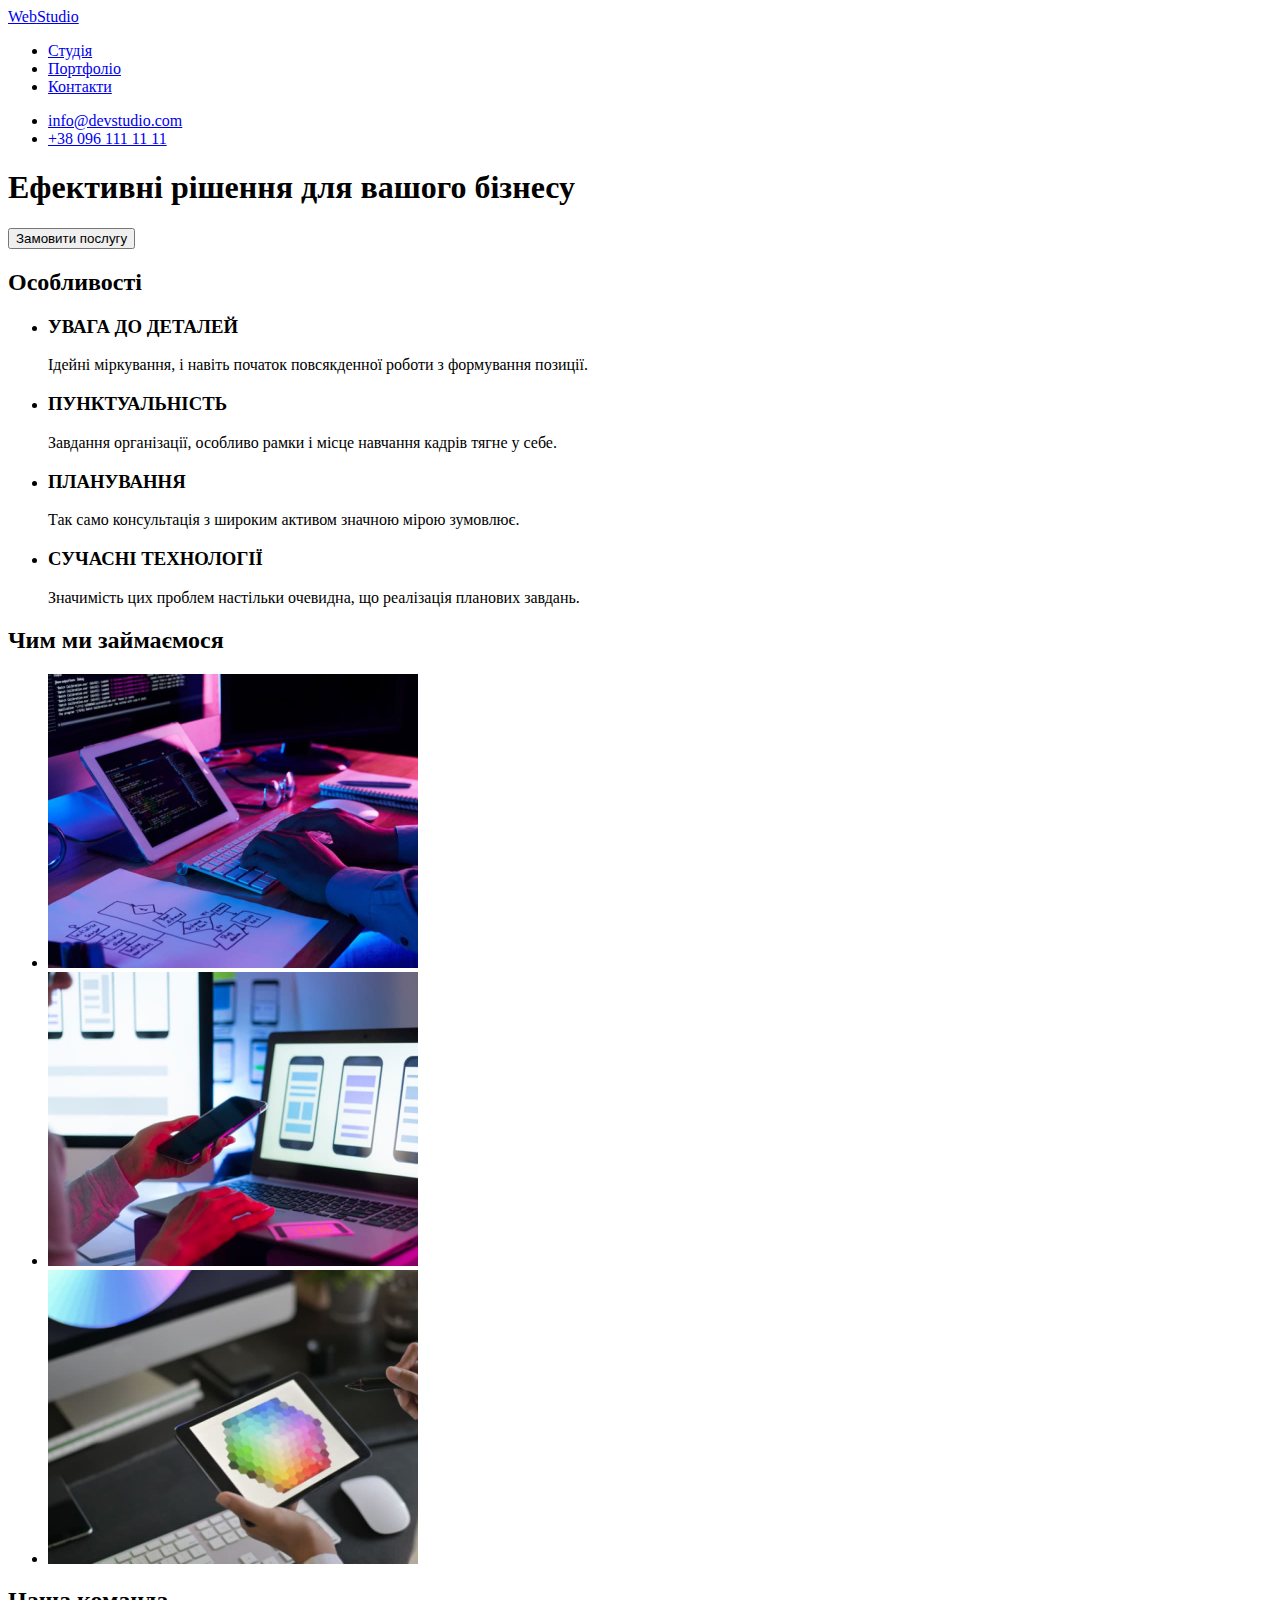
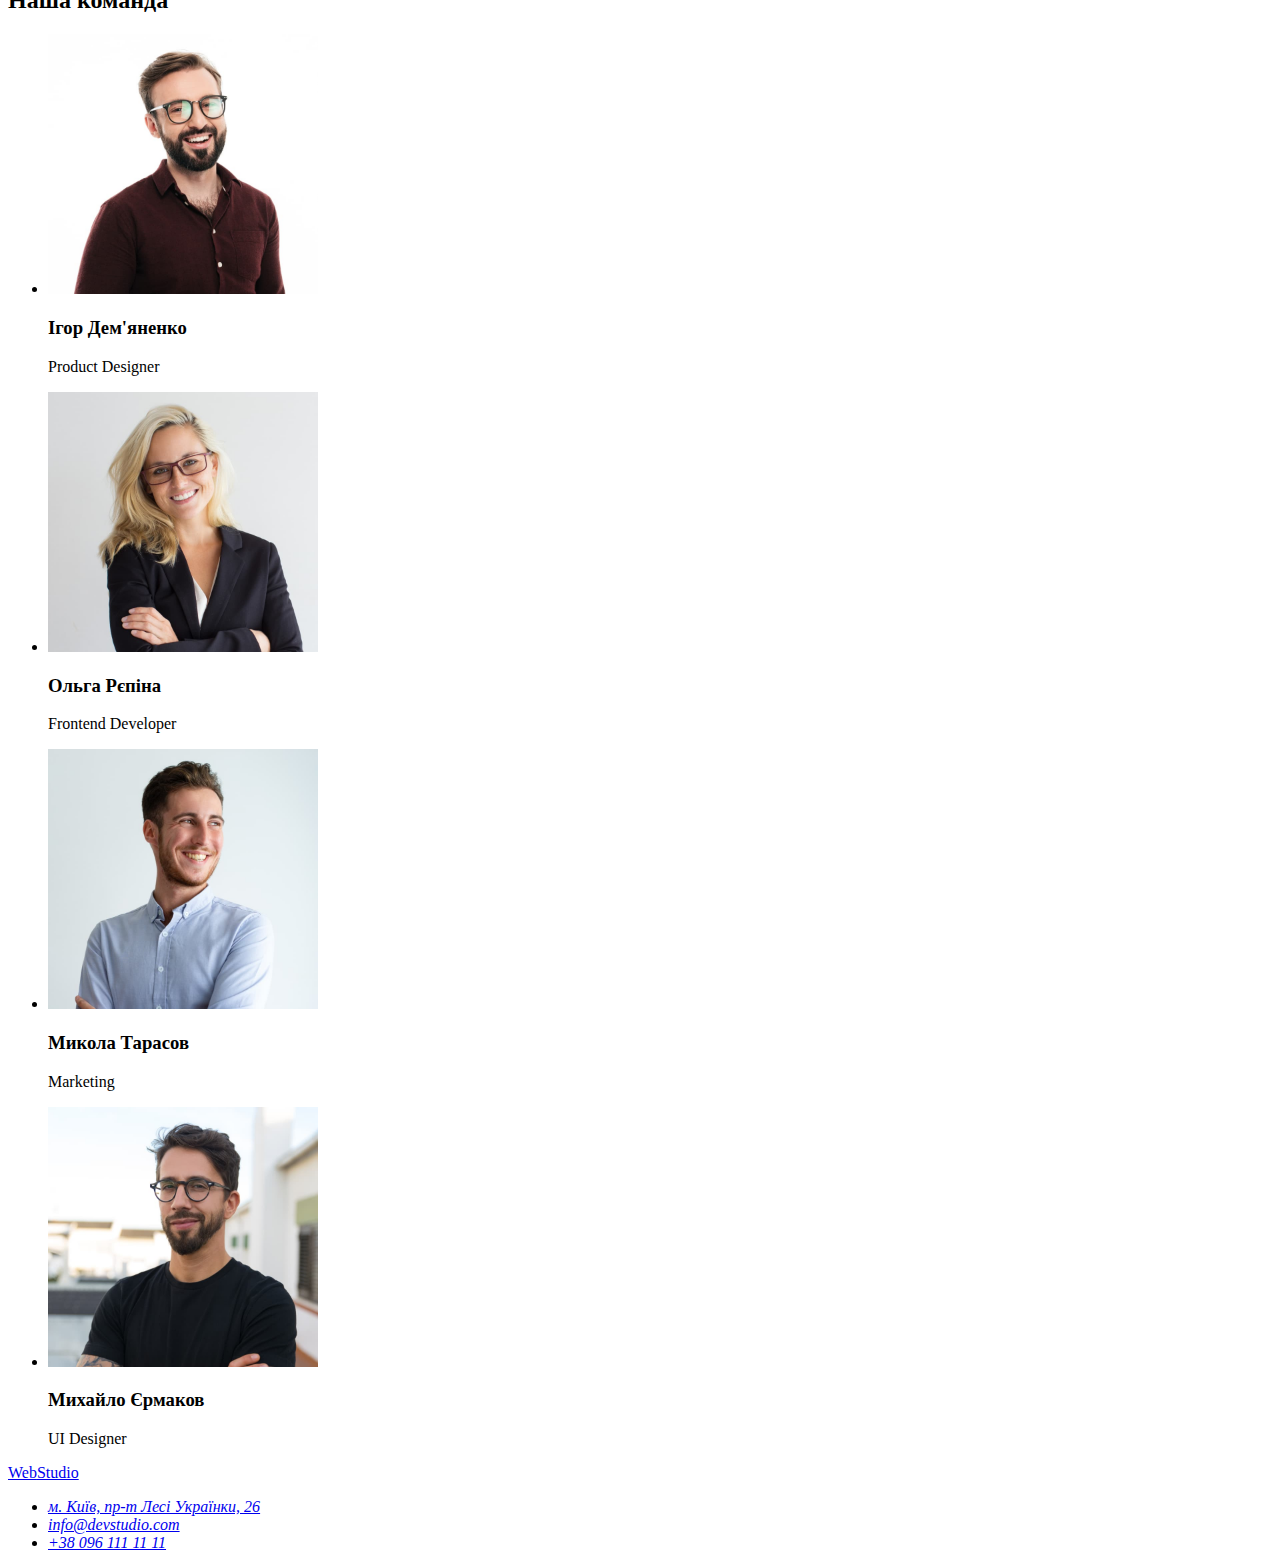
==== index.html @ f8b018d7 "Добавляет страницу портфолио" ====
<!DOCTYPE html>
<html lang="uk">

<head>
    <meta charset="UTF-8">
    <meta http-equiv="X-UA-Compatible" content="IE=edge">
    <meta name="viewport" content="width=device-width, initial-scale=1.0">
    <link rel="stylesheet" href="./css/styles.css"/>
    <title>WebStudio</title>
</head>

<body>
    <!--header content-->
    <header>
        <!--Menu Nav-->
        <nav><a href="/"><span>Web</span>Studio</a>
            <ul>
                <li><a href="/index.html">Студія</a></li>
                <li><a href="/portfolio.html">Портфоліо</a></li>
                <li><a href="#">Контакти</a></li>
            </ul>
        </nav>
        <!--contacts-->
        <ul>
            <li><a href="mailto:info@devstudio.com">info@devstudio.com</a></li>
            <li><a href="tel:+380961111111">+38 096 111 11 11</a></li>
        </ul>
    </header>
    <!--Main content-->
    <main>
        <section>
            <!--Hero-->
            <h1>Ефективні рішення для вашого бізнесу</h1>
            <button type="button">Замовити послугу</button>
        </section>
        <section>
            <!--Peculiarities-->
            <h2>Особливості</h2>
            <ul>
                <li>
                    <h3>УВАГА ДО ДЕТАЛЕЙ</h3>
                    <p>Ідейні міркування, і навіть початок повсякденної роботи з формування позиції.</p>
                </li>
                <li>
                    <h3>ПУНКТУАЛЬНІСТЬ</h3>
                    <p>Завдання організації, особливо рамки і місце навчання кадрів тягне у себе.</p>
                </li>
                <li>
                    <h3>ПЛАНУВАННЯ</h3>
                    <p>Так само консультація з широким активом значною мірою зумовлює.</p>
                </li>
                <li>
                    <h3>СУЧАСНІ ТЕХНОЛОГІЇ</h3>
                    <p>Значимість цих проблем настільки очевидна, що реалізація планових завдань.</p>
                </li>
            </ul>
        </section>
        <section>
            <!--what are we doing-->
            <h2>Чим ми займаємося</h2>
            <ul>
                <li><img src="images/one.jpg" alt="робочий стіл програміста" width="370"></li>
                <li><img src="images/two.jpg" alt="Macbook с смартфоном" width="370"></li>
                <li><img src="images/three.jpg" alt="планшет з палітрою кольору" width="370"></li>
            </ul>
        </section>
        <section>
            <!--team-->
            <h2>Наша команда</h2>
            <ul>
                <li><img src="images/igor.jpg" alt="член команди" width="270">
                    <h3>Ігор Дем'яненко</h3>
                    <p>Product Designer</p>
                </li>
                <li><img src="images/olga.jpg" alt="член команди" width="270">
                    <h3>Ольга Рєпіна</h3>
                    <p>Frontend Developer</p>
                </li>
                <li><img src="images/mikola.jpg" alt="член команди" width="270">
                    <h3>Микола Тарасов</h3>
                    <p>Marketing</p>
                </li>
                <li><img src="images/mihailo.jpg" alt="член команди" width="270">
                    <h3>Михайло Єрмаков</h3>
                    <p>UI Designer</p>
                </li>
            </ul>
        </section>
    </main>
    <!--footer content-->
    <footer>
        <a href="/"><span>Web</span>Studio</a>
        <address>
            <ul>
                <li><a href="https://goo.gl/maps/6mGHrerU6tKRUQ8K8" target="_blank" rel="noopener noreferrer">м. Київ,
                        пр-т Лесі Українки, 26</a></li>
                <li><a href="mailto:info@devstudio.com">info@devstudio.com</a></li>
                <li><a href="tel:+380961111111">+38 096 111 11 11</a></li>
            </ul>
        </address>
    </footer>
</body>

</html>
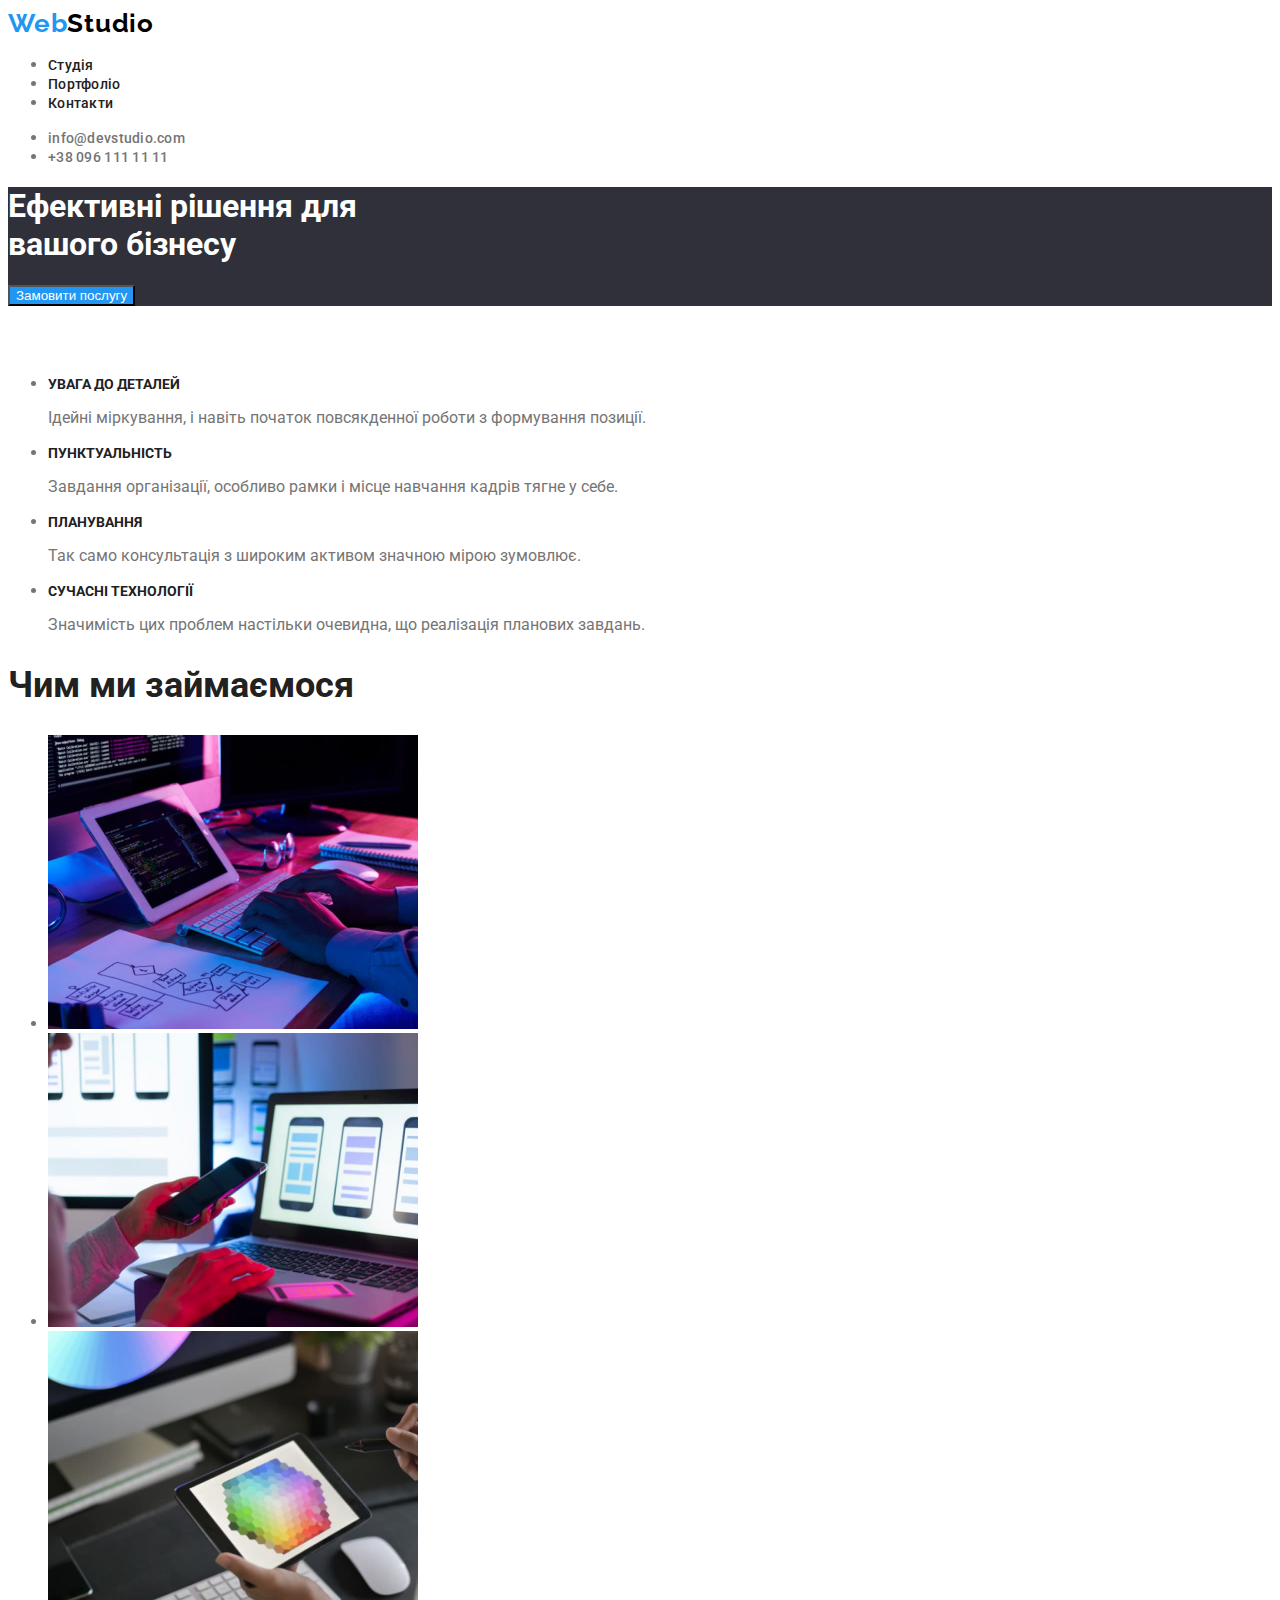
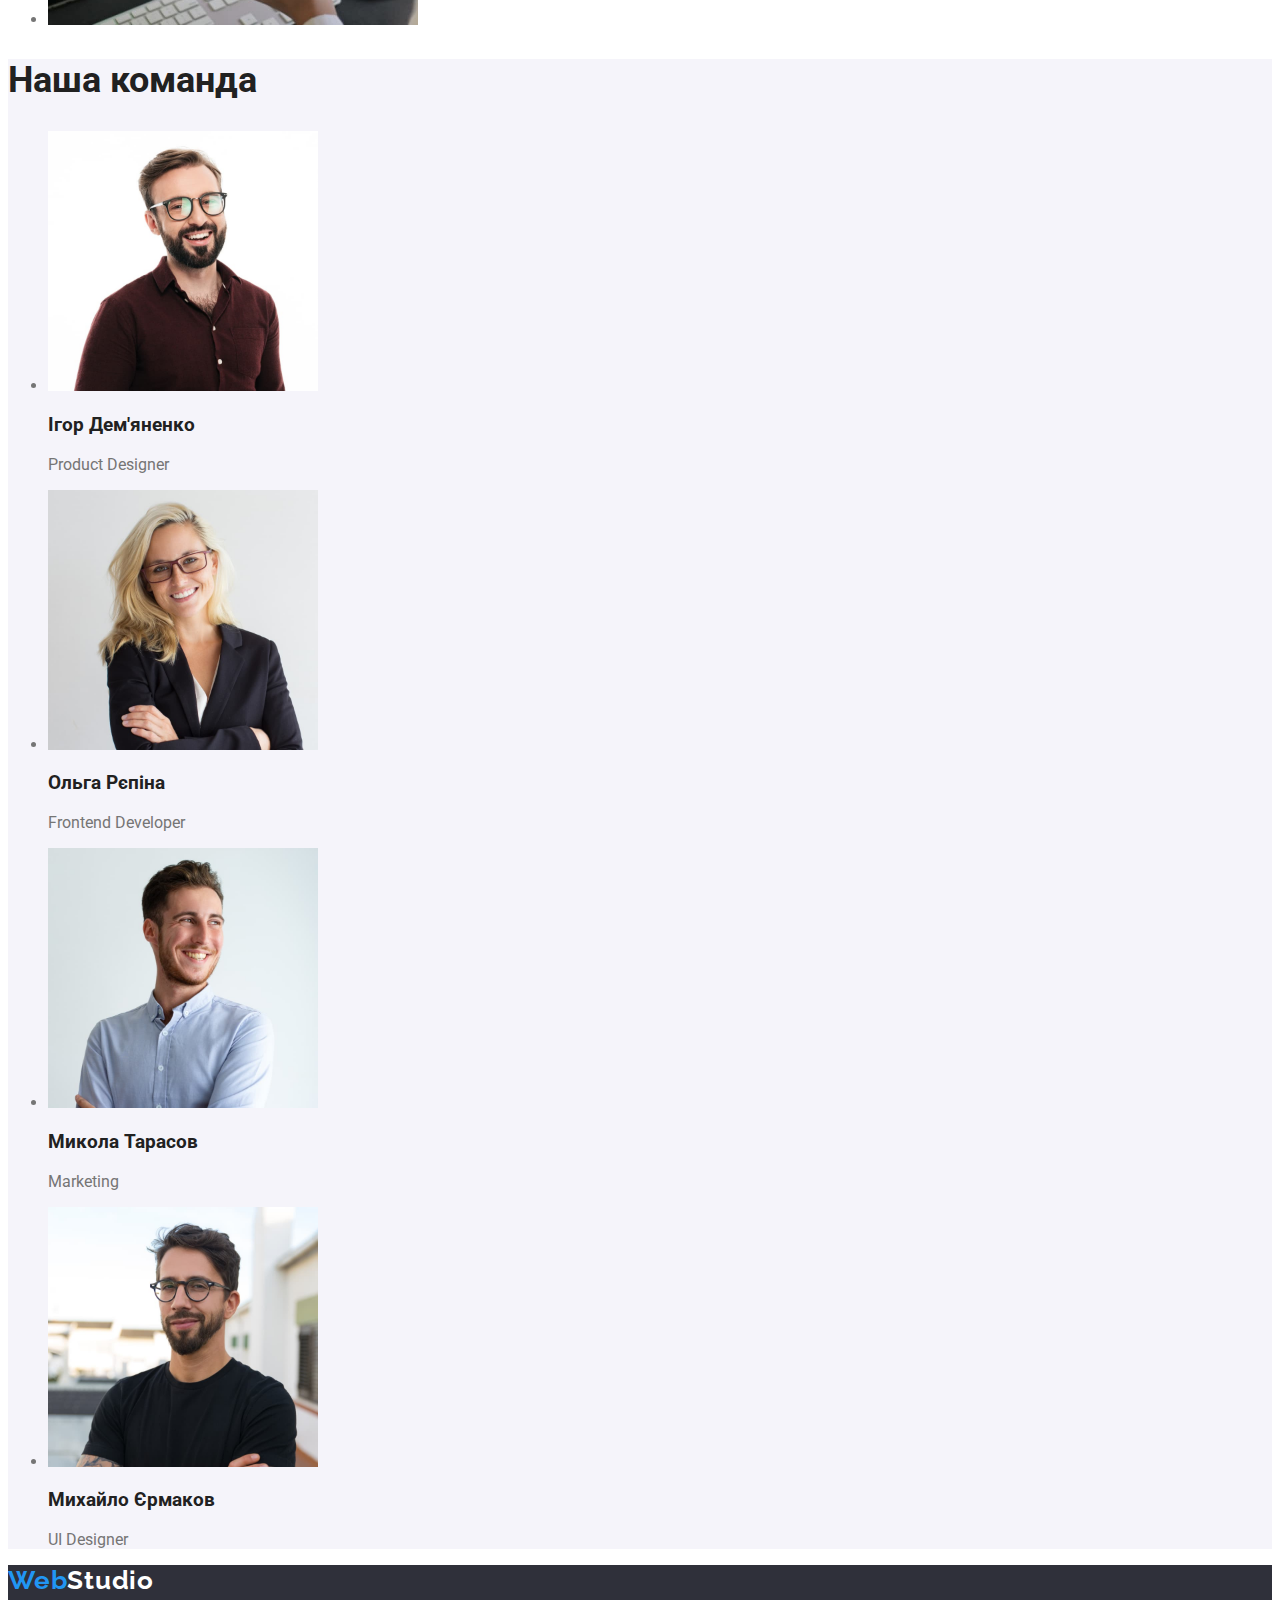
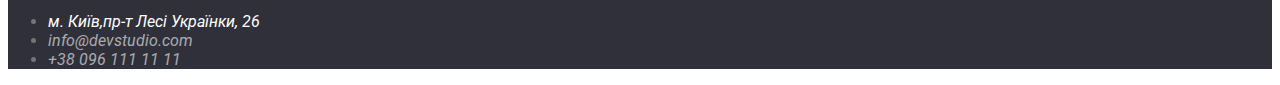
==== commit f00263f8: "дополняет css" ====
--- a/index.html
+++ b/index.html
@@ -5,97 +5,104 @@
     <meta charset="UTF-8">
     <meta http-equiv="X-UA-Compatible" content="IE=edge">
     <meta name="viewport" content="width=device-width, initial-scale=1.0">
+    <title>WebStudio</title>
+    <link rel="preconnect" href="https://fonts.googleapis.com">
+    <link rel="preconnect" href="https://fonts.gstatic.com" crossorigin>
+    <link href="https://fonts.googleapis.com/css2?family=Raleway:wght@700&family=Roboto:wght@400;500;700;900&display=swap"
+        rel="stylesheet">
     <link rel="stylesheet" href="./css/styles.css"/>
-    <title>WebStudio</title>
 </head>
 
 <body>
     <!--header content-->
-    <header>
+    <header class="header-content">
         <!--Menu Nav-->
-        <nav><a href="/"><span>Web</span>Studio</a>
-            <ul>
-                <li><a href="/index.html">Студія</a></li>
-                <li><a href="/portfolio.html">Портфоліо</a></li>
-                <li><a href="#">Контакти</a></li>
+        <nav class="header-nav">
+            <a href="/" class="logo link">Web<span class="header-studio">Studio</span></a>
+            <ul class="-header-asite">
+                <li><a href="/index.html" class="header-asite link">Студія</a></li>
+                <li><a href="/portfolio.html" class="header-asite link">Портфоліо</a></li>
+                <li><a href="#" class="header-asite link">Контакти</a></li>
             </ul>
         </nav>
         <!--contacts-->
-        <ul>
-            <li><a href="mailto:info@devstudio.com">info@devstudio.com</a></li>
-            <li><a href="tel:+380961111111">+38 096 111 11 11</a></li>
+        <ul class="header-contacts">
+            <li><a href="mailto:info@devstudio.com" class="header-contact link">info@devstudio.com</a></li>
+            <li><a href="tel:+380961111111" class="header-contact link">+38 096 111 11 11</a></li>
         </ul>
     </header>
-    <!--Main content-->
-    <main>
-        <section>
-            <!--Hero-->
-            <h1>Ефективні рішення для вашого бізнесу</h1>
-            <button type="button">Замовити послугу</button>
+    
+    <main class="main"> <!--Main content-->
+        <!--Hero-->
+        <section class="hero-content">           
+            <h1 class="hero-headline">Ефективні рішення для <br>вашого бізнесу</h1>
+            <button type="button" class="button secondary">Замовити послугу</button>
         </section>
-        <section>
-            <!--Peculiarities-->
-            <h2>Особливості</h2>
-            <ul>
-                <li>
-                    <h3>УВАГА ДО ДЕТАЛЕЙ</h3>
+        <!--Peculiarities-->
+        <section class="section">
+            <h2 class="peculiarities">Особливості</h2>
+            <ul class="section-items">
+                <li >
+                    <h3 class="title">УВАГА ДО ДЕТАЛЕЙ</h3>
                     <p>Ідейні міркування, і навіть початок повсякденної роботи з формування позиції.</p>
                 </li>
                 <li>
-                    <h3>ПУНКТУАЛЬНІСТЬ</h3>
+                    <h3 class="title">ПУНКТУАЛЬНІСТЬ</h3>
                     <p>Завдання організації, особливо рамки і місце навчання кадрів тягне у себе.</p>
                 </li>
                 <li>
-                    <h3>ПЛАНУВАННЯ</h3>
+                    <h3 class="title">ПЛАНУВАННЯ</h3>
                     <p>Так само консультація з широким активом значною мірою зумовлює.</p>
                 </li>
                 <li>
-                    <h3>СУЧАСНІ ТЕХНОЛОГІЇ</h3>
+                    <h3 class="title">СУЧАСНІ ТЕХНОЛОГІЇ</h3>
                     <p>Значимість цих проблем настільки очевидна, що реалізація планових завдань.</p>
                 </li>
             </ul>
         </section>
-        <section>
-            <!--what are we doing-->
-            <h2>Чим ми займаємося</h2>
+        <!--work-->
+        <section class="section">          
+            <h2 class="section-headline">Чим ми займаємося</h2>
             <ul>
                 <li><img src="images/one.jpg" alt="робочий стіл програміста" width="370"></li>
                 <li><img src="images/two.jpg" alt="Macbook с смартфоном" width="370"></li>
                 <li><img src="images/three.jpg" alt="планшет з палітрою кольору" width="370"></li>
             </ul>
         </section>
-        <section>
-            <!--team-->
-            <h2>Наша команда</h2>
-            <ul>
+        <!--team-->
+        <section class="section-team">          
+            <h2 class="section-headline">Наша команда</h2>
+            <ul class="team-items">
                 <li><img src="images/igor.jpg" alt="член команди" width="270">
-                    <h3>Ігор Дем'яненко</h3>
+                    <h3 class="title">Ігор Дем'яненко</h3>
                     <p>Product Designer</p>
                 </li>
                 <li><img src="images/olga.jpg" alt="член команди" width="270">
-                    <h3>Ольга Рєпіна</h3>
+                    <h3 class="title">Ольга Рєпіна</h3>
                     <p>Frontend Developer</p>
                 </li>
                 <li><img src="images/mikola.jpg" alt="член команди" width="270">
-                    <h3>Микола Тарасов</h3>
+                    <h3 class="title">Микола Тарасов</h3>
                     <p>Marketing</p>
                 </li>
                 <li><img src="images/mihailo.jpg" alt="член команди" width="270">
-                    <h3>Михайло Єрмаков</h3>
+                    <h3 class="title">Михайло Єрмаков</h3>
                     <p>UI Designer</p>
                 </li>
             </ul>
         </section>
     </main>
     <!--footer content-->
-    <footer>
-        <a href="/"><span>Web</span>Studio</a>
+    <footer class="page-footer">
+        <a href="/" class="logo link">Web<span class="footer-studio">Studio</span></a>
         <address>
-            <ul>
-                <li><a href="https://goo.gl/maps/6mGHrerU6tKRUQ8K8" target="_blank" rel="noopener noreferrer">м. Київ,
-                        пр-т Лесі Українки, 26</a></li>
-                <li><a href="mailto:info@devstudio.com">info@devstudio.com</a></li>
-                <li><a href="tel:+380961111111">+38 096 111 11 11</a></li>
+            <ul class="footer-contacts">
+                <li><a href="https://goo.gl/maps/6mGHrerU6tKRUQ8K8" target="_blank" 
+                    rel="noopener noreferrer" 
+                    class="footer-content link">
+                    м. Київ,пр-т Лесі Українки, 26</a></li>
+                <li><a href="mailto:info@devstudio.com" class="footer-contact link">info@devstudio.com</a></li>
+                <li><a href="tel:+380961111111" class="footer-contact link">+38 096 111 11 11</a></li>
             </ul>
         </address>
     </footer>
--- a/css/styles.css
+++ b/css/styles.css
@@ -0,0 +1,86 @@
+:root{--primary-background-color:#FFFFFF ;
+    --content-background-color: #2F303A;
+    --team-background-color:#F5F4FA;
+    --primary-text-color:#757575;
+    --logo-color:#2196F3;
+    --header-logo-color:#000000;
+    --title-text-color: #212121;
+    --acent-color:#2196F3;
+    --hero-headline-color:#ffffff;
+    --footer-contact:rgba(255, 255, 255, 0.6);
+    --content-background-color:#2F303A;
+}
+body{font-family: 'Roboto','Raleway', sans-serif;
+ background:var(--primary-background-color) ;color: var(--primary-text-color); }
+/* header */
+.link{text-decoration: none;}
+.header-content{background: var(--primary-background-color);}
+/* ul{list-style: none;} */
+/* logo */
+.logo{font-family: 'Raleway';
+    
+    font-weight: 700;
+    font-size: 26px;
+    line-height: 31px;
+    letter-spacing: 0.03em; color:var(--logo-color);}
+.header-studio{color:var(--header-logo-color);}
+/* menu nav */
+.header-asite{
+font-weight: 500;
+font-size: 14px;
+line-height: 16px;
+letter-spacing: 0.02em; color: var(--title-text-color) ;} 
+.header-asite:hover,.asite-link:focus {color:var(--acent-color);}
+
+/* header contacts */
+.header-contact {
+    font-weight: 500;
+    font-size: 14px;
+    line-height: 16px;
+    letter-spacing: 0.02em; color: var(--primary-text-color);}
+.header-contact:hover,.header-contact:focus{color:var(--acent-color);}
+/* hero content */
+.hero-content{ 
+    background: var(--content-background-color);}
+.hero-headline{
+    color:var(--hero-headline-color) ;}
+.hero-button{cursor: pointer;}
+/* main content */
+.peculiarities{--peculiarities-color:rgba(0, 0, 0, 0);
+     color:var(--peculiarities-color);}
+.section-items .title{
+    font-weight: 700;
+    font-size: 14px;
+    line-height: 16px; color:var(--title-text-color);}
+/* work */
+.section-headline{
+    font-weight: 700;
+    font-size: 36px;
+    line-height: 42px;
+    color:var(--title-text-color);}
+/* team */
+.section-team{background: var(--team-background-color);}
+.section-team .title{color: var(--title-text-color);}
+
+/* footer */
+.page-footer{background: var(--content-background-color);}
+.footer-studio{color: var(--hero-headline-color);}
+
+.footer-content{color: var(--hero-headline-color);}
+.footer-content:hover,
+.footer-content:focus{color: var(--acent-color);}
+
+.footer-contact{color: var(--footer-contact);}
+.footer-contact:hover,
+.footer-contact:focus {color: var(--acent-color);}
+/* projects */
+.projects-list .title{color: var(--title-text-color);}
+
+/* button */
+.button{}
+
+.button.primary{background:var(--team-background-color);
+color: var(--acent-color);}
+
+.button.secondary{background: var(--acent-color);
+color: var(--hero-headline-color);}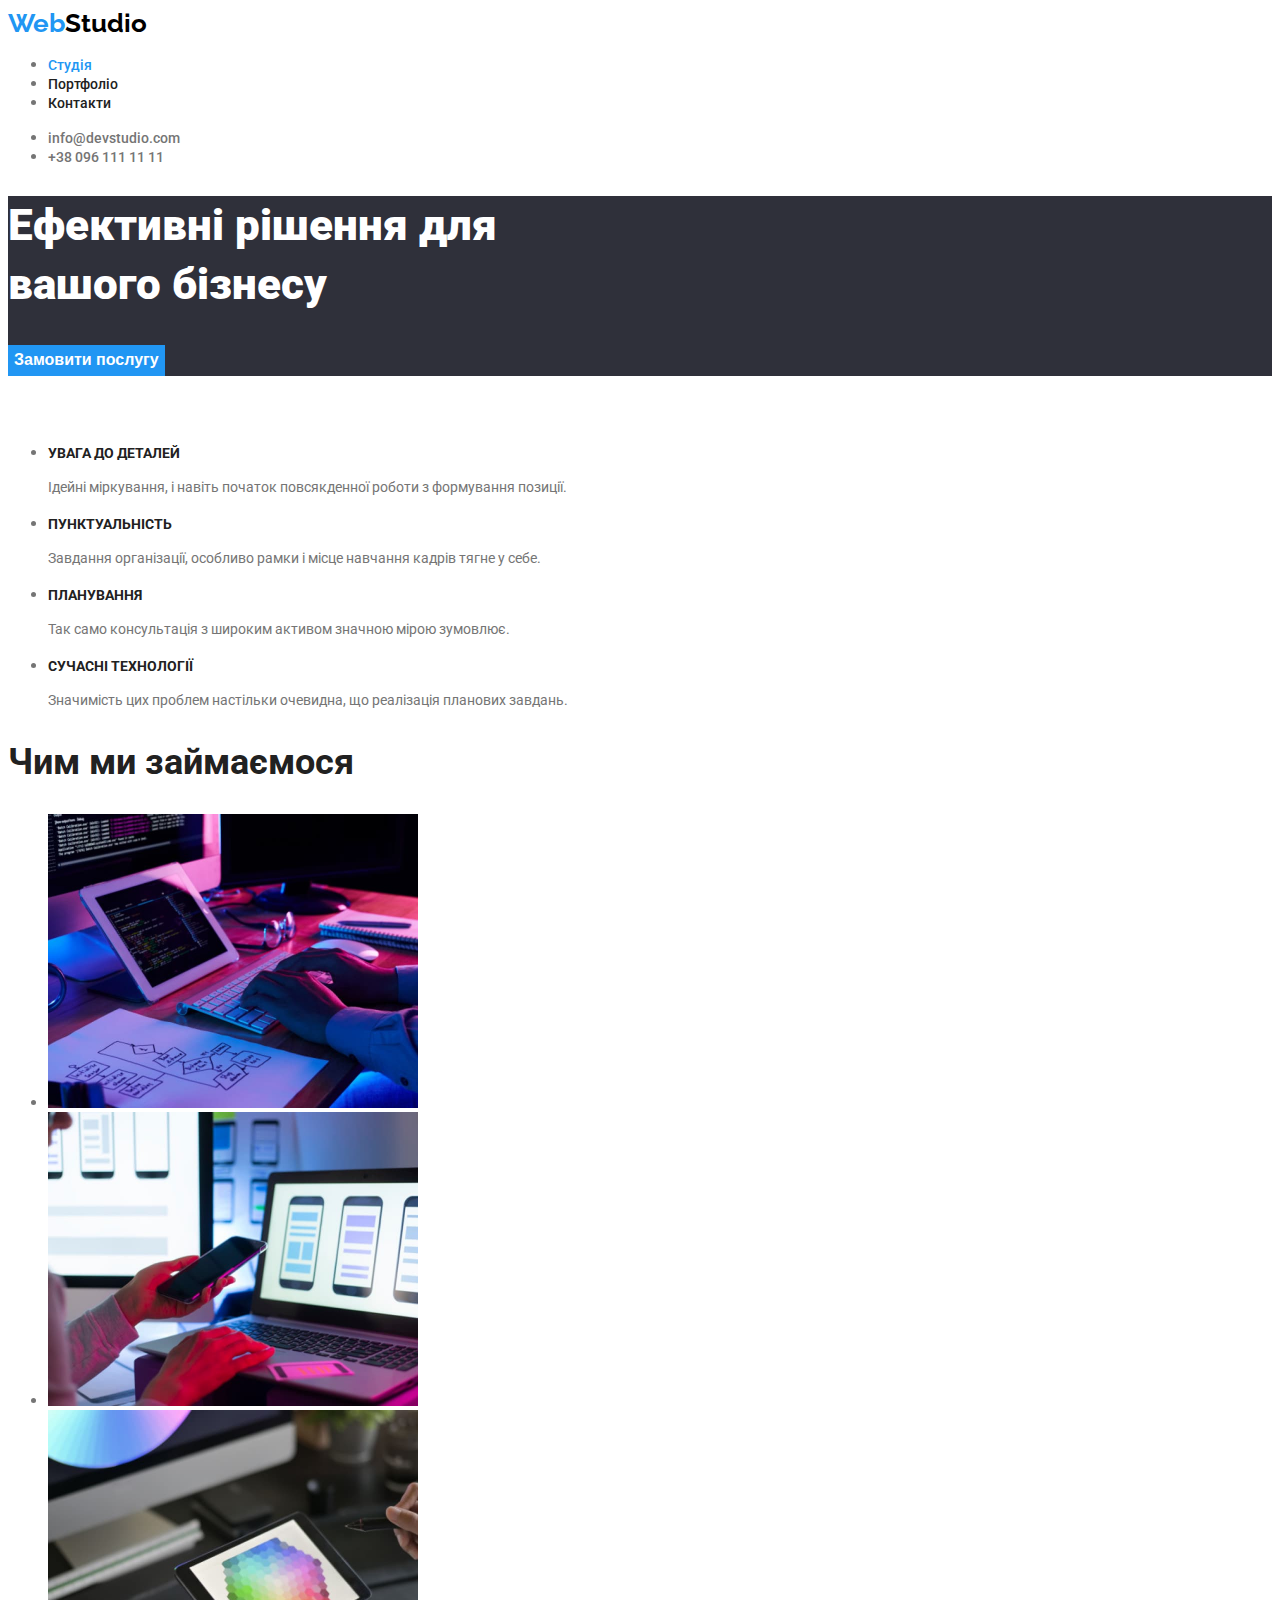
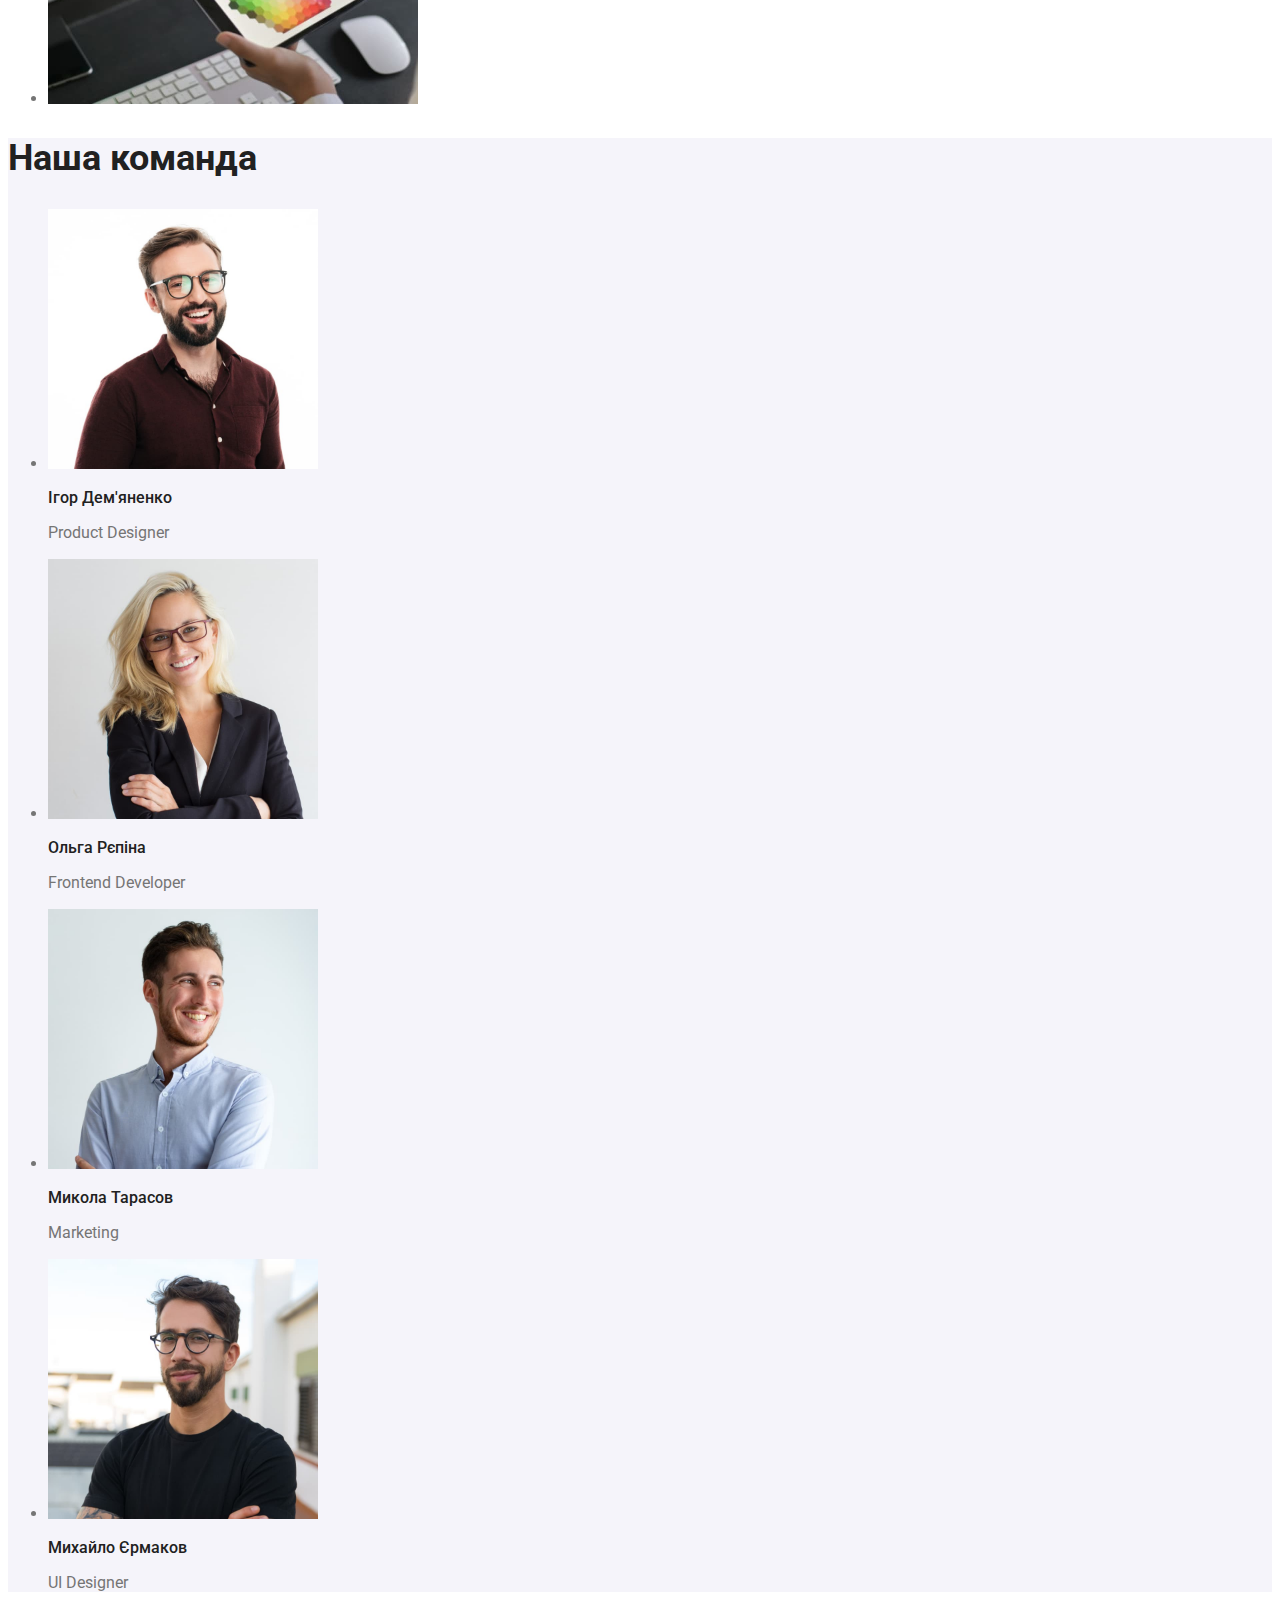
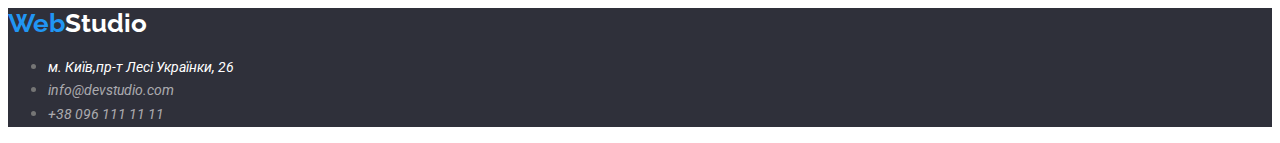
==== commit 1dc239cf: "добавил стили шрифта" ====
--- a/index.html
+++ b/index.html
@@ -16,13 +16,13 @@
 <body>
     <!--header content-->
     <header class="header-content">
-        <!--Menu Nav-->
         <nav class="header-nav">
             <a href="/" class="logo link">Web<span class="header-studio">Studio</span></a>
-            <ul class="-header-asite">
-                <li><a href="/index.html" class="header-asite link">Студія</a></li>
-                <li><a href="/portfolio.html" class="header-asite link">Портфоліо</a></li>
-                <li><a href="#" class="header-asite link">Контакти</a></li>
+        <!--Menu Nav-->
+            <ul class="header-items">
+                <li><a href="/index.html" class="header-item  link current">Студія</a></li>
+                <li><a href="/portfolio.html" class="header-item  link">Портфоліо</a></li>
+                <li><a href="#" class="header-item  link">Контакти</a></li>
             </ul>
         </nav>
         <!--contacts-->
@@ -36,7 +36,7 @@
         <!--Hero-->
         <section class="hero-content">           
             <h1 class="hero-headline">Ефективні рішення для <br>вашого бізнесу</h1>
-            <button type="button" class="button secondary">Замовити послугу</button>
+            <button type="button" class="button primary">Замовити послугу</button>
         </section>
         <!--Peculiarities-->
         <section class="section">
@@ -44,24 +44,24 @@
             <ul class="section-items">
                 <li >
                     <h3 class="title">УВАГА ДО ДЕТАЛЕЙ</h3>
-                    <p>Ідейні міркування, і навіть початок повсякденної роботи з формування позиції.</p>
+                    <p class="text">Ідейні міркування, і навіть початок повсякденної роботи з формування позиції.</p>
                 </li>
                 <li>
                     <h3 class="title">ПУНКТУАЛЬНІСТЬ</h3>
-                    <p>Завдання організації, особливо рамки і місце навчання кадрів тягне у себе.</p>
+                    <p class="text">Завдання організації, особливо рамки і місце навчання кадрів тягне у себе.</p>
                 </li>
                 <li>
                     <h3 class="title">ПЛАНУВАННЯ</h3>
-                    <p>Так само консультація з широким активом значною мірою зумовлює.</p>
+                    <p class="text">Так само консультація з широким активом значною мірою зумовлює.</p>
                 </li>
                 <li>
                     <h3 class="title">СУЧАСНІ ТЕХНОЛОГІЇ</h3>
-                    <p>Значимість цих проблем настільки очевидна, що реалізація планових завдань.</p>
+                    <p class="text">Значимість цих проблем настільки очевидна, що реалізація планових завдань.</p>
                 </li>
             </ul>
         </section>
         <!--work-->
-        <section class="section">          
+        <section class="work section">          
             <h2 class="section-headline">Чим ми займаємося</h2>
             <ul>
                 <li><img src="images/one.jpg" alt="робочий стіл програміста" width="370"></li>
@@ -75,19 +75,19 @@
             <ul class="team-items">
                 <li><img src="images/igor.jpg" alt="член команди" width="270">
                     <h3 class="title">Ігор Дем'яненко</h3>
-                    <p>Product Designer</p>
+                    <p class="text">Product Designer</p>
                 </li>
                 <li><img src="images/olga.jpg" alt="член команди" width="270">
                     <h3 class="title">Ольга Рєпіна</h3>
-                    <p>Frontend Developer</p>
+                    <p class="text">Frontend Developer</p>
                 </li>
                 <li><img src="images/mikola.jpg" alt="член команди" width="270">
                     <h3 class="title">Микола Тарасов</h3>
-                    <p>Marketing</p>
+                    <p class="text">Marketing</p>
                 </li>
                 <li><img src="images/mihailo.jpg" alt="член команди" width="270">
                     <h3 class="title">Михайло Єрмаков</h3>
-                    <p>UI Designer</p>
+                    <p class="text">UI Designer</p>
                 </li>
             </ul>
         </section>
--- a/css/styles.css
+++ b/css/styles.css
@@ -12,75 +12,111 @@
 }
 body{font-family: 'Roboto','Raleway', sans-serif;
  background:var(--primary-background-color) ;color: var(--primary-text-color); }
-/* header */
+ /* ul {list-style: none;} */
+    
+ /* header */
 .link{text-decoration: none;}
 .header-content{background: var(--primary-background-color);}
-/* ul{list-style: none;} */
 /* logo */
 .logo{font-family: 'Raleway';
-    
     font-weight: 700;
     font-size: 26px;
-    line-height: 31px;
-    letter-spacing: 0.03em; color:var(--logo-color);}
+    line-height: 1.2;
+    color:var(--logo-color);}
 .header-studio{color:var(--header-logo-color);}
 /* menu nav */
-.header-asite{
+.header-item{
 font-weight: 500;
 font-size: 14px;
-line-height: 16px;
-letter-spacing: 0.02em; color: var(--title-text-color) ;} 
-.header-asite:hover,.asite-link:focus {color:var(--acent-color);}
-
+line-height: 1.14;
+color: var(--title-text-color) ;} 
+.header-item:hover,.header-item:focus {color:var(--acent-color);}
+.header-items .current{color: var(--acent-color);} 
 /* header contacts */
-.header-contact {
+.header-contact{color: var(--primary-text-color);
     font-weight: 500;
     font-size: 14px;
-    line-height: 16px;
-    letter-spacing: 0.02em; color: var(--primary-text-color);}
+    line-height: 1.14;}
 .header-contact:hover,.header-contact:focus{color:var(--acent-color);}
+
 /* hero content */
-.hero-content{ 
-    background: var(--content-background-color);}
-.hero-headline{
-    color:var(--hero-headline-color) ;}
-.hero-button{cursor: pointer;}
-/* main content */
-.peculiarities{--peculiarities-color:rgba(0, 0, 0, 0);
-     color:var(--peculiarities-color);}
+.hero-content{ background: var(--content-background-color);}
+.hero-headline{font-weight: 900;
+    font-size: 44px;
+    line-height: 1.36;
+    color: var(--hero-headline-color) ;}
+
+/* button */
+.button{cursor: pointer; border:0 ;}
+.hero-content .button{font-weight: 700;
+    font-size: 16px;
+    line-height: 1.8;}
+.button.primary {
+    background: var(--acent-color);
+    color: var(--hero-headline-color);}
+ .button.primary:focus,.button.primary:hover{color: var(--title-text-color);
+    background: var(--team-background-color);} 
+/* peculiarities */
+.peculiarities{visibility: hidden;}
 .section-items .title{
     font-weight: 700;
     font-size: 14px;
-    line-height: 16px; color:var(--title-text-color);}
+    line-height: 1.14; 
+    color:var(--title-text-color);}
+.section-items .text{
+    font-size: 14px;
+    line-height: 1.7;}
 /* work */
 .section-headline{
     font-weight: 700;
     font-size: 36px;
-    line-height: 42px;
+    line-height: 1.16;
     color:var(--title-text-color);}
 /* team */
 .section-team{background: var(--team-background-color);}
-.section-team .title{color: var(--title-text-color);}
+.section-team .title{color: var(--title-text-color);
+    font-weight: 500;
+    font-size: 16px;
+    line-height: 1.18;}
+.team-items .text{
+    font-size: 16px;
+    line-height: 1.18;}
 
 /* footer */
 .page-footer{background: var(--content-background-color);}
 .footer-studio{color: var(--hero-headline-color);}
 
-.footer-content{color: var(--hero-headline-color);}
+.footer-content{color: var(--hero-headline-color);
+    font-size: 14px;
+    line-height: 1.7;}
 .footer-content:hover,
 .footer-content:focus{color: var(--acent-color);}
 
-.footer-contact{color: var(--footer-contact);}
+.footer-contact{color: var(--footer-contact);
+    font-size: 14px;
+    line-height: 1.7;}
 .footer-contact:hover,
 .footer-contact:focus {color: var(--acent-color);}
+
+/* portfolio */
+
+/* buttons */
+.items-buttons .button{
+    font-weight: 500;
+    font-size: 16px;
+    line-height: 1.6;}
+.button.secondary {
+    background: var(--team-background-color);
+    color: var(--title-text-color);}
+.button.secondary:hover,
+.button.secondary:focus{background: var(--acent-color);
+    color: var(--hero-headline-color);}
 /* projects */
-.projects-list .title{color: var(--title-text-color);}
+.projects-list .title{color: var(--title-text-color);
+font-weight: 700;
+font-size: 18px;
+line-height: 2;}
 
-/* button */
-.button{}
-
-.button.primary{background:var(--team-background-color);
-color: var(--acent-color);}
-
-.button.secondary{background: var(--acent-color);
-color: var(--hero-headline-color);}+.projects-list .text{
+font-size: 16px;
+line-height: 1.8;}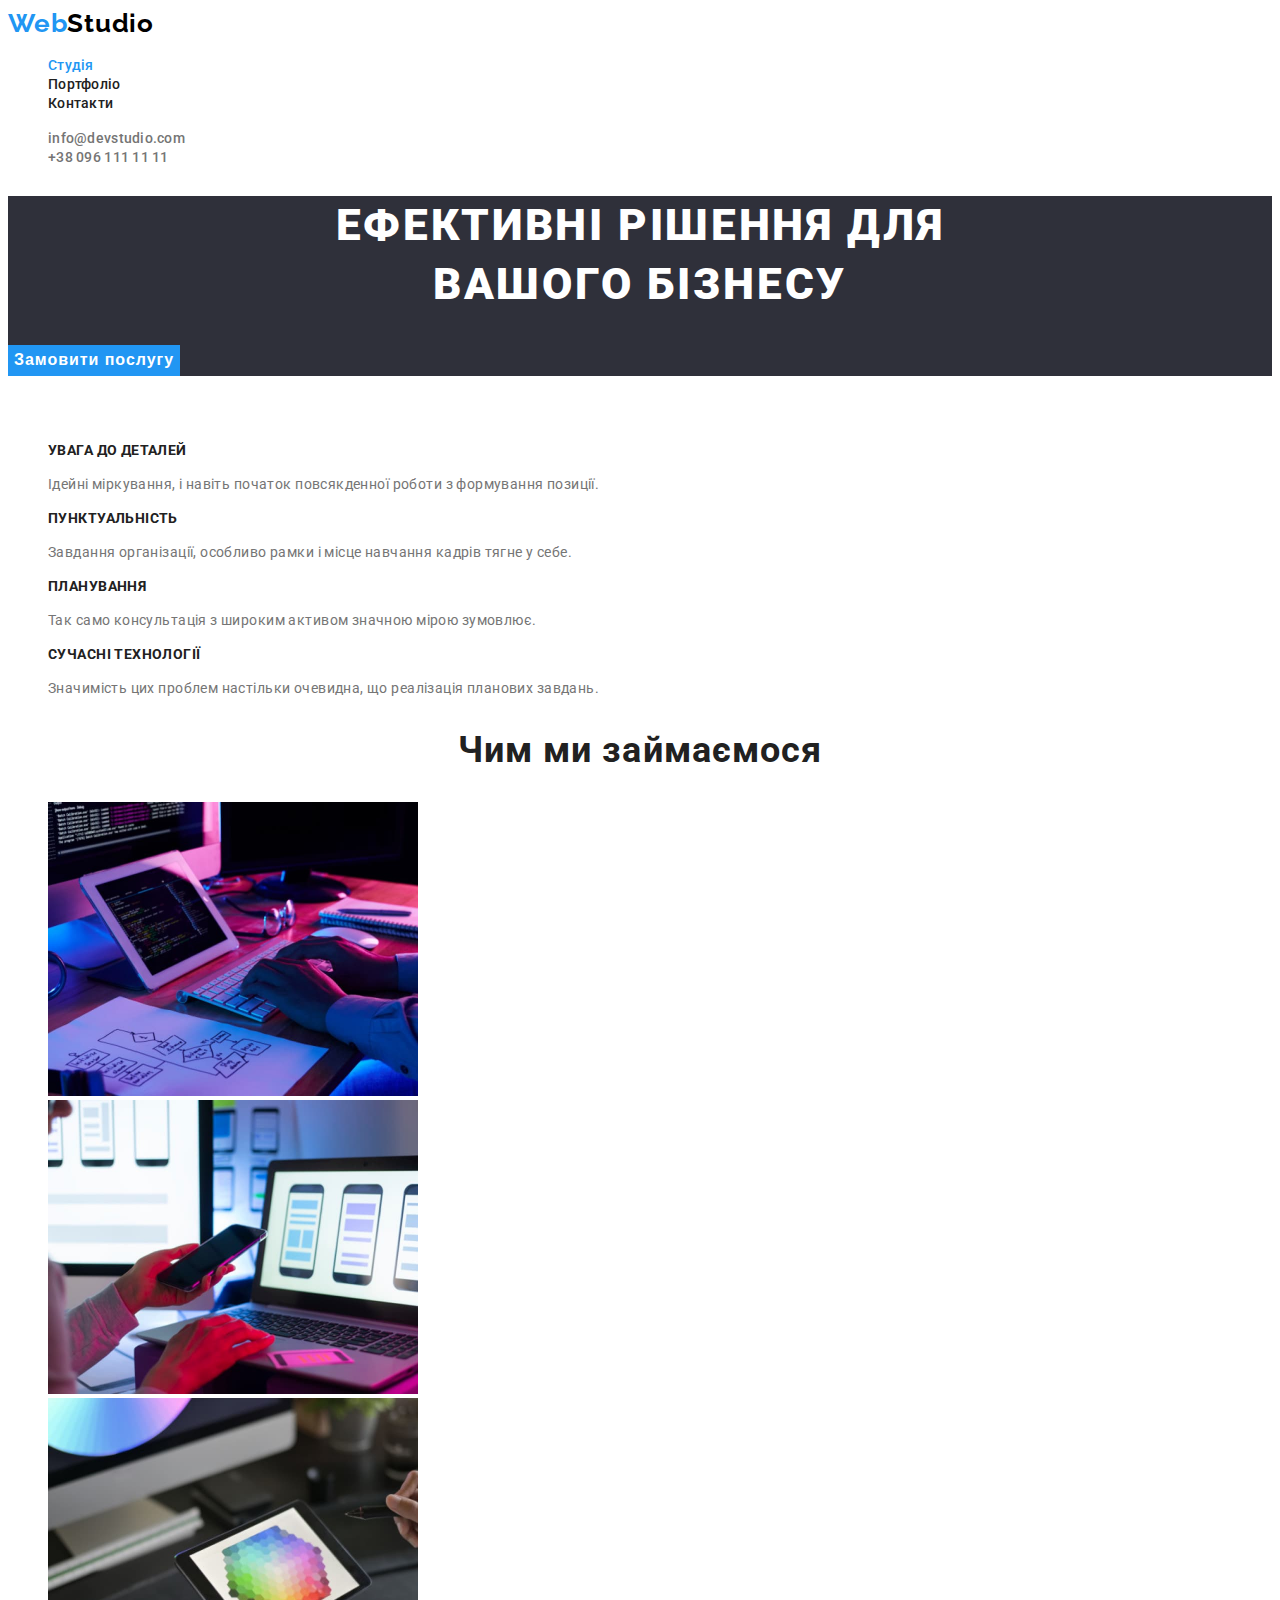
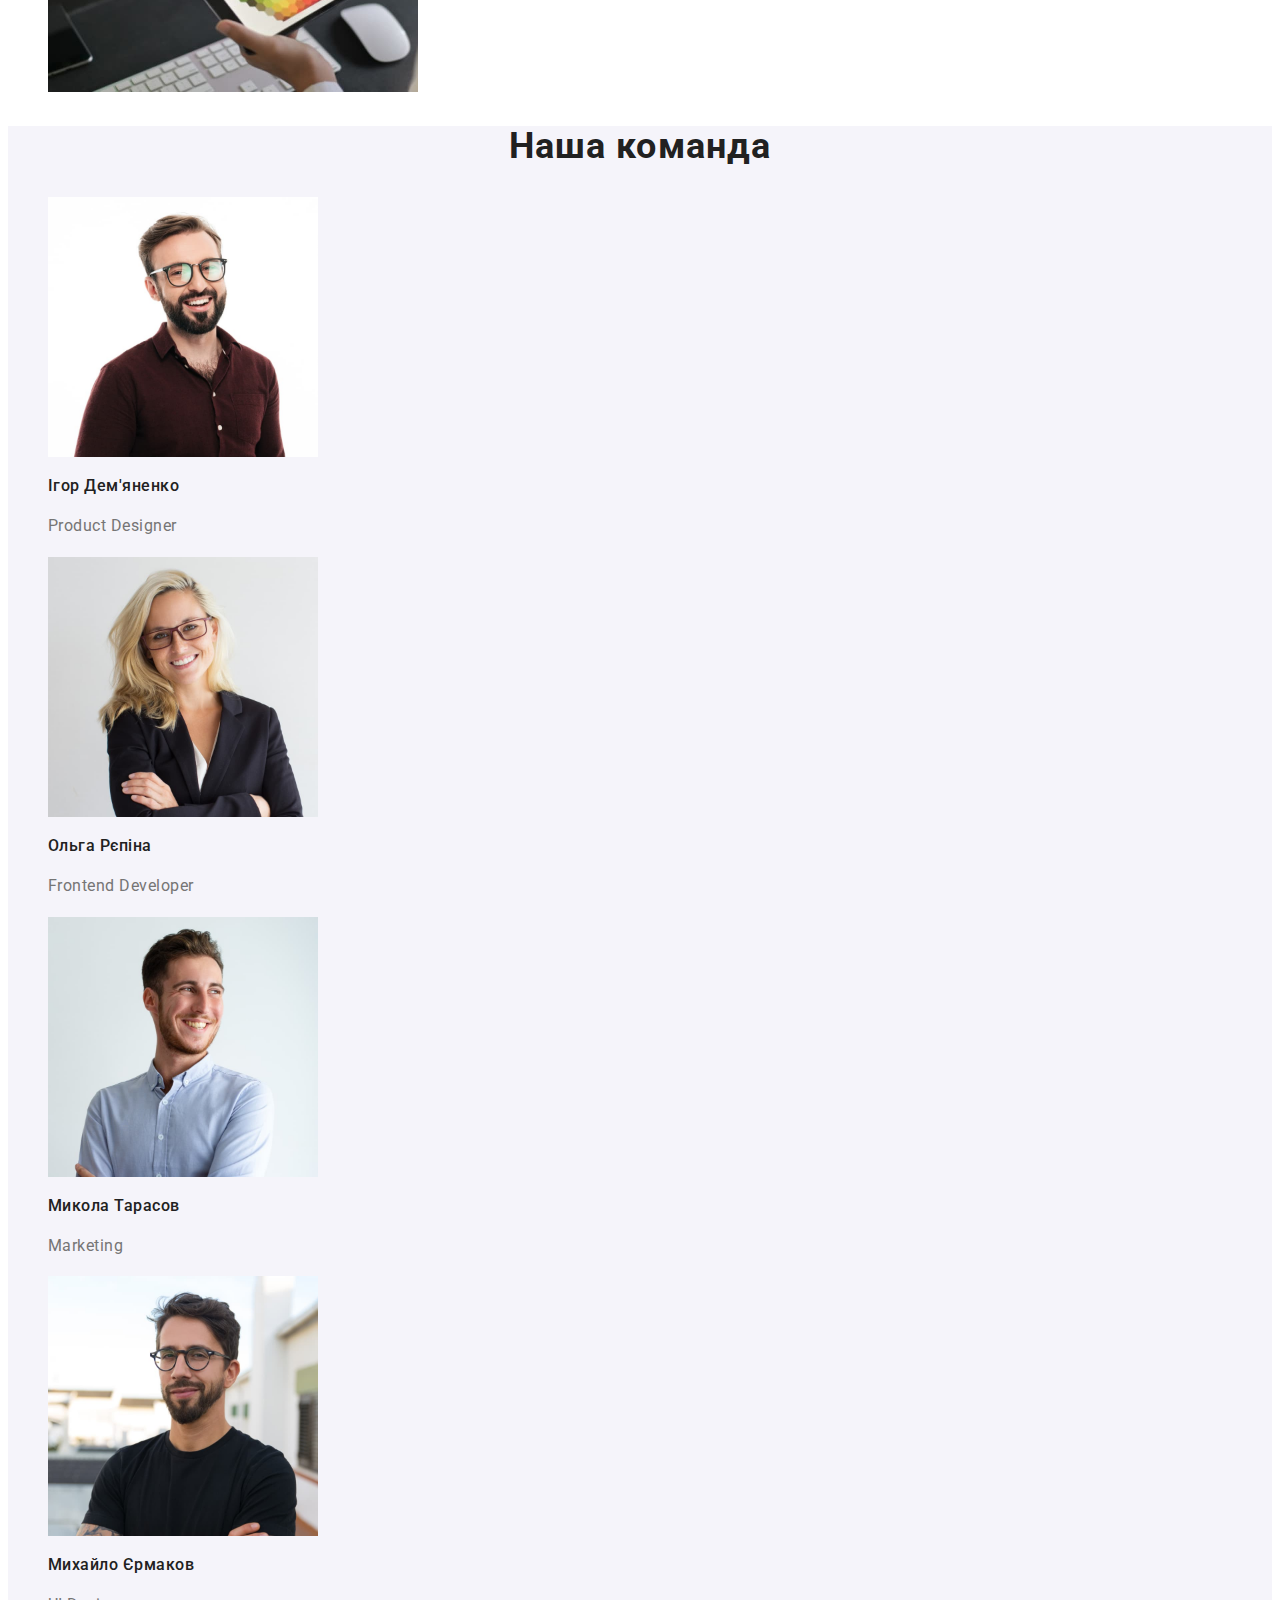
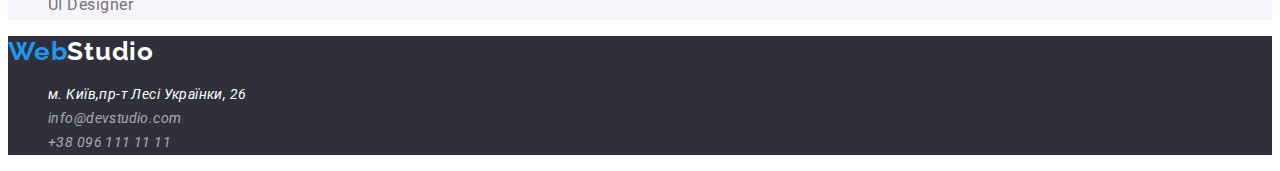
==== commit 57670711: "добавил текстовые элементы" ====
--- a/index.html
+++ b/index.html
@@ -17,18 +17,18 @@
     <!--header content-->
     <header class="header-content">
         <nav class="header-nav">
-            <a href="/" class="logo link">Web<span class="header-studio">Studio</span></a>
+            <a href="/" class="logo">Web<span class="header-studio">Studio</span></a>
         <!--Menu Nav-->
-            <ul class="header-items">
-                <li><a href="/index.html" class="header-item  link current">Студія</a></li>
-                <li><a href="/portfolio.html" class="header-item  link">Портфоліо</a></li>
-                <li><a href="#" class="header-item  link">Контакти</a></li>
+            <ul class="header-items list">
+                <li><a href="/index.html" class="header-item current">Студія</a></li>
+                <li><a href="/portfolio.html" class="header-item">Портфоліо</a></li>
+                <li><a href="#" class="header-item">Контакти</a></li>
             </ul>
         </nav>
         <!--contacts-->
-        <ul class="header-contacts">
-            <li><a href="mailto:info@devstudio.com" class="header-contact link">info@devstudio.com</a></li>
-            <li><a href="tel:+380961111111" class="header-contact link">+38 096 111 11 11</a></li>
+        <ul class="header-contacts list">
+            <li><a href="mailto:info@devstudio.com" class="header-contact">info@devstudio.com</a></li>
+            <li><a href="tel:+380961111111" class="header-contact">+38 096 111 11 11</a></li>
         </ul>
     </header>
     
@@ -41,7 +41,7 @@
         <!--Peculiarities-->
         <section class="section">
             <h2 class="peculiarities">Особливості</h2>
-            <ul class="section-items">
+            <ul class="section-items list">
                 <li >
                     <h3 class="title">УВАГА ДО ДЕТАЛЕЙ</h3>
                     <p class="text">Ідейні міркування, і навіть початок повсякденної роботи з формування позиції.</p>
@@ -63,16 +63,16 @@
         <!--work-->
         <section class="work section">          
             <h2 class="section-headline">Чим ми займаємося</h2>
-            <ul>
+            <ul class="list">
                 <li><img src="images/one.jpg" alt="робочий стіл програміста" width="370"></li>
                 <li><img src="images/two.jpg" alt="Macbook с смартфоном" width="370"></li>
                 <li><img src="images/three.jpg" alt="планшет з палітрою кольору" width="370"></li>
             </ul>
         </section>
         <!--team-->
-        <section class="section-team">          
+        <section class="section team">          
             <h2 class="section-headline">Наша команда</h2>
-            <ul class="team-items">
+            <ul class="team-items list">
                 <li><img src="images/igor.jpg" alt="член команди" width="270">
                     <h3 class="title">Ігор Дем'яненко</h3>
                     <p class="text">Product Designer</p>
@@ -94,15 +94,15 @@
     </main>
     <!--footer content-->
     <footer class="page-footer">
-        <a href="/" class="logo link">Web<span class="footer-studio">Studio</span></a>
+        <a href="/" class="logo ">Web<span class="footer-studio">Studio</span></a>
         <address>
-            <ul class="footer-contacts">
+            <ul class="footer-contacts list">
                 <li><a href="https://goo.gl/maps/6mGHrerU6tKRUQ8K8" target="_blank" 
                     rel="noopener noreferrer" 
-                    class="footer-content link">
+                    class="footer-contact address ">
                     м. Київ,пр-т Лесі Українки, 26</a></li>
-                <li><a href="mailto:info@devstudio.com" class="footer-contact link">info@devstudio.com</a></li>
-                <li><a href="tel:+380961111111" class="footer-contact link">+38 096 111 11 11</a></li>
+                <li><a href="mailto:info@devstudio.com" class="footer-contact">info@devstudio.com</a></li>
+                <li><a href="tel:+380961111111" class="footer-contact">+38 096 111 11 11</a></li>
             </ul>
         </address>
     </footer>
--- a/css/styles.css
+++ b/css/styles.css
@@ -10,91 +10,121 @@
     --footer-contact:rgba(255, 255, 255, 0.6);
     --content-background-color:#2F303A;
 }
-body{font-family: 'Roboto','Raleway', sans-serif;
- background:var(--primary-background-color) ;color: var(--primary-text-color); }
- /* ul {list-style: none;} */
-    
+body{font-family: 'Roboto', sans-serif;
+ background:var(--primary-background-color);
+ color: var(--primary-text-color); }
+
  /* header */
-.link{text-decoration: none;}
+.list{ list-style: none;}
 .header-content{background: var(--primary-background-color);}
 /* logo */
-.logo{font-family: 'Raleway';
+.logo{
+    font-family: 'Raleway';
     font-weight: 700;
     font-size: 26px;
     line-height: 1.2;
+    letter-spacing: 0.03em;
+    text-decoration: none;
     color:var(--logo-color);}
 .header-studio{color:var(--header-logo-color);}
 /* menu nav */
 .header-item{
-font-weight: 500;
-font-size: 14px;
-line-height: 1.14;
-color: var(--title-text-color) ;} 
-.header-item:hover,.header-item:focus {color:var(--acent-color);}
-.header-items .current{color: var(--acent-color);} 
-/* header contacts */
-.header-contact{color: var(--primary-text-color);
     font-weight: 500;
     font-size: 14px;
-    line-height: 1.14;}
-.header-contact:hover,.header-contact:focus{color:var(--acent-color);}
+    line-height: 1.14;
+    letter-spacing: 0.02em;
+    text-decoration: none;
+    color: var(--title-text-color) ;} 
+.header-item:hover,
+.header-item:focus {color:var(--acent-color);}
+.header-items .current{color: var(--acent-color);} 
+
+/* header contacts */
+.header-contact{
+    font-weight: 500;
+    font-size: 14px;
+    line-height: 1.14;
+    letter-spacing: 0.02em;
+    text-decoration: none;
+    color: var(--primary-text-color);}
+.header-contact:hover,
+.header-contact:focus{color:var(--acent-color);}
 
 /* hero content */
 .hero-content{ background: var(--content-background-color);}
-.hero-headline{font-weight: 900;
+.hero-headline{
+    font-weight: 900;
     font-size: 44px;
     line-height: 1.36;
+    text-align: center;
+    letter-spacing: 0.06em;
+    text-transform: uppercase;
     color: var(--hero-headline-color) ;}
 
 /* button */
-.button{cursor: pointer; border:0 ;}
-.hero-content .button{font-weight: 700;
+.button{cursor: pointer; border:0;}
+.hero-content .button{
+    font-weight: 700;
     font-size: 16px;
-    line-height: 1.8;}
+    line-height: 1.8;
+    letter-spacing: 0.06em;}
 .button.primary {
     background: var(--acent-color);
     color: var(--hero-headline-color);}
- .button.primary:focus,.button.primary:hover{color: var(--title-text-color);
+ .button.primary:focus,
+ .button.primary:hover{
+    color: var(--title-text-color);
     background: var(--team-background-color);} 
+
 /* peculiarities */
 .peculiarities{visibility: hidden;}
 .section-items .title{
     font-weight: 700;
     font-size: 14px;
     line-height: 1.14; 
+    letter-spacing: 0.03em;
     color:var(--title-text-color);}
 .section-items .text{
     font-size: 14px;
-    line-height: 1.7;}
+    line-height: 1.7;
+    letter-spacing: 0.03em;}
+
 /* work */
 .section-headline{
     font-weight: 700;
     font-size: 36px;
     line-height: 1.16;
+    text-align: center;
+    letter-spacing: 0.03em;
     color:var(--title-text-color);}
+
 /* team */
-.section-team{background: var(--team-background-color);}
-.section-team .title{color: var(--title-text-color);
+.team{background: var(--team-background-color);}
+.team .title{
     font-weight: 500;
     font-size: 16px;
-    line-height: 1.18;}
-.team-items .text{
+    line-height: 1.18;
+    letter-spacing: 0.03em;
+    color: var(--title-text-color);}
+    /* team & projects text */
+.team-items .text, .projects .text {
     font-size: 16px;
-    line-height: 1.18;}
+    line-height: 1.8;
+    letter-spacing: 0.03em;
+}
 
 /* footer */
 .page-footer{background: var(--content-background-color);}
 .footer-studio{color: var(--hero-headline-color);}
 
-.footer-content{color: var(--hero-headline-color);
+.footer-contact.address{
+    color: var(--hero-headline-color);} 
+.footer-contact{
     font-size: 14px;
-    line-height: 1.7;}
-.footer-content:hover,
-.footer-content:focus{color: var(--acent-color);}
-
-.footer-contact{color: var(--footer-contact);
-    font-size: 14px;
-    line-height: 1.7;}
+    line-height: 1.7;
+    letter-spacing: 0.03em;
+    text-decoration: none;
+    color: var(--footer-contact);}
 .footer-contact:hover,
 .footer-contact:focus {color: var(--acent-color);}
 
@@ -104,19 +134,21 @@
 .items-buttons .button{
     font-weight: 500;
     font-size: 16px;
-    line-height: 1.6;}
+    line-height: 1.6;
+    letter-spacing: 0.03em;}
 .button.secondary {
     background: var(--team-background-color);
     color: var(--title-text-color);}
 .button.secondary:hover,
-.button.secondary:focus{background: var(--acent-color);
+.button.secondary:focus{
+    background: var(--acent-color);
     color: var(--hero-headline-color);}
+
 /* projects */
-.projects-list .title{color: var(--title-text-color);
-font-weight: 700;
-font-size: 18px;
-line-height: 2;}
+.projects .title{
+    font-weight: 700;
+    font-size: 18px;
+    line-height: 2.0;
+    letter-spacing: 0.06em;
+    color: var(--title-text-color);}
 
-.projects-list .text{
-font-size: 16px;
-line-height: 1.8;}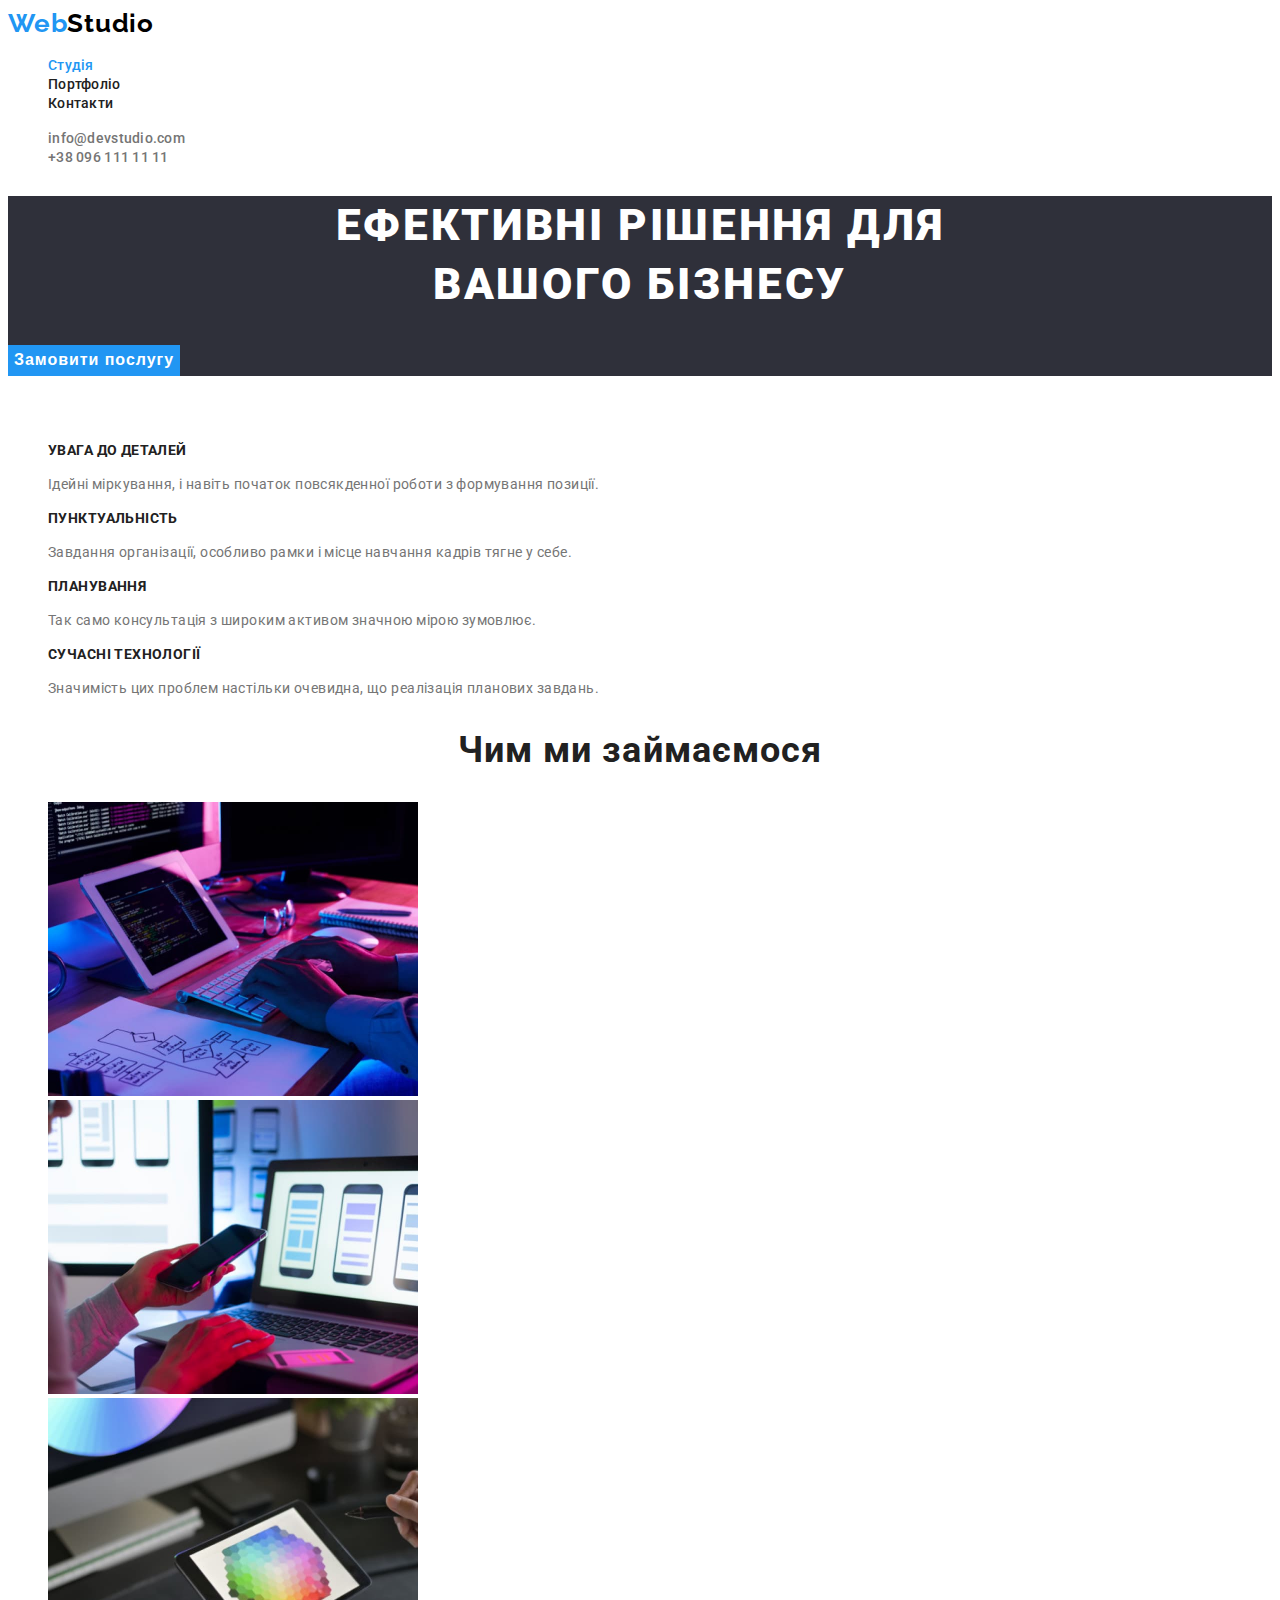
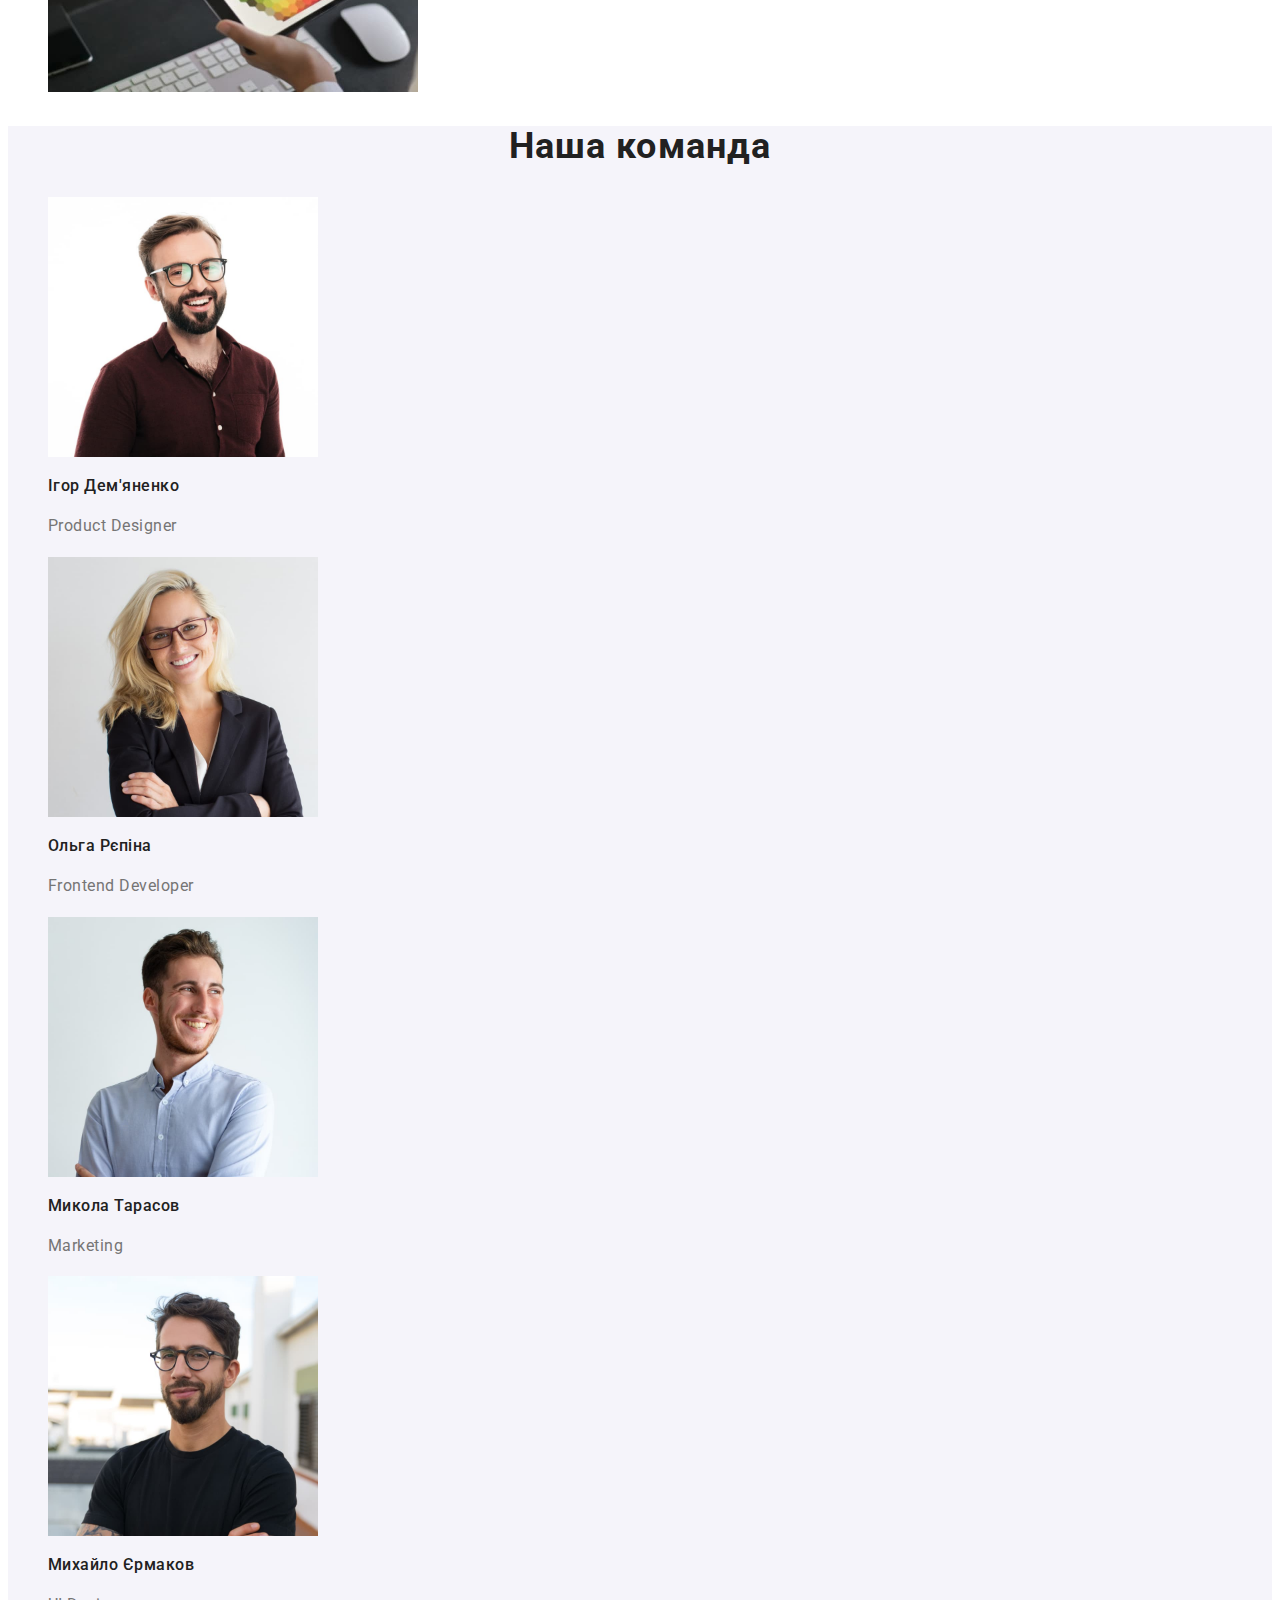
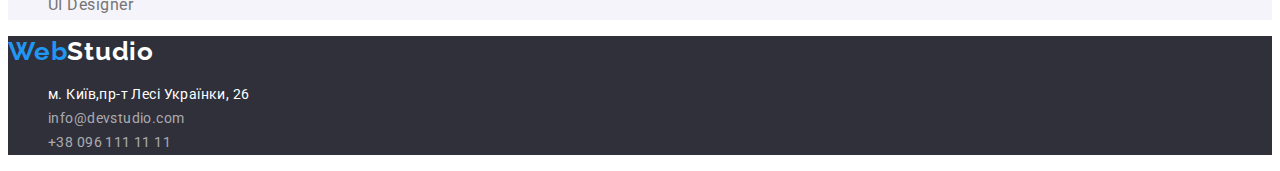
==== commit 02b53e43: "убирает курсив в хедере" ====
--- a/index.html
+++ b/index.html
@@ -17,11 +17,11 @@
     <!--header content-->
     <header class="header-content">
         <nav class="header-nav">
-            <a href="/" class="logo">Web<span class="header-studio">Studio</span></a>
+            <a href=":/index.html" class="logo">Web<span class="header-studio">Studio</span></a>
         <!--Menu Nav-->
             <ul class="header-items list">
-                <li><a href="/index.html" class="header-item current">Студія</a></li>
-                <li><a href="/portfolio.html" class="header-item">Портфоліо</a></li>
+                <li><a href=":/index.html" class="header-item current">Студія</a></li>
+                <li><a href="./portfolio.html" class="header-item">Портфоліо</a></li>
                 <li><a href="#" class="header-item">Контакти</a></li>
             </ul>
         </nav>
@@ -94,7 +94,7 @@
     </main>
     <!--footer content-->
     <footer class="page-footer">
-        <a href="/" class="logo ">Web<span class="footer-studio">Studio</span></a>
+        <a href=":/index.html" class="logo ">Web<span class="footer-studio">Studio</span></a>
         <address>
             <ul class="footer-contacts list">
                 <li><a href="https://goo.gl/maps/6mGHrerU6tKRUQ8K8" target="_blank" 
--- a/css/styles.css
+++ b/css/styles.css
@@ -77,7 +77,7 @@
     background: var(--team-background-color);} 
 
 /* peculiarities */
-.peculiarities{visibility: hidden;}
+.peculiarities, .caption{visibility: hidden;}
 .section-items .title{
     font-weight: 700;
     font-size: 14px;
@@ -120,6 +120,7 @@
 .footer-contact.address{
     color: var(--hero-headline-color);} 
 .footer-contact{
+    font-style: normal; 
     font-size: 14px;
     line-height: 1.7;
     letter-spacing: 0.03em;
